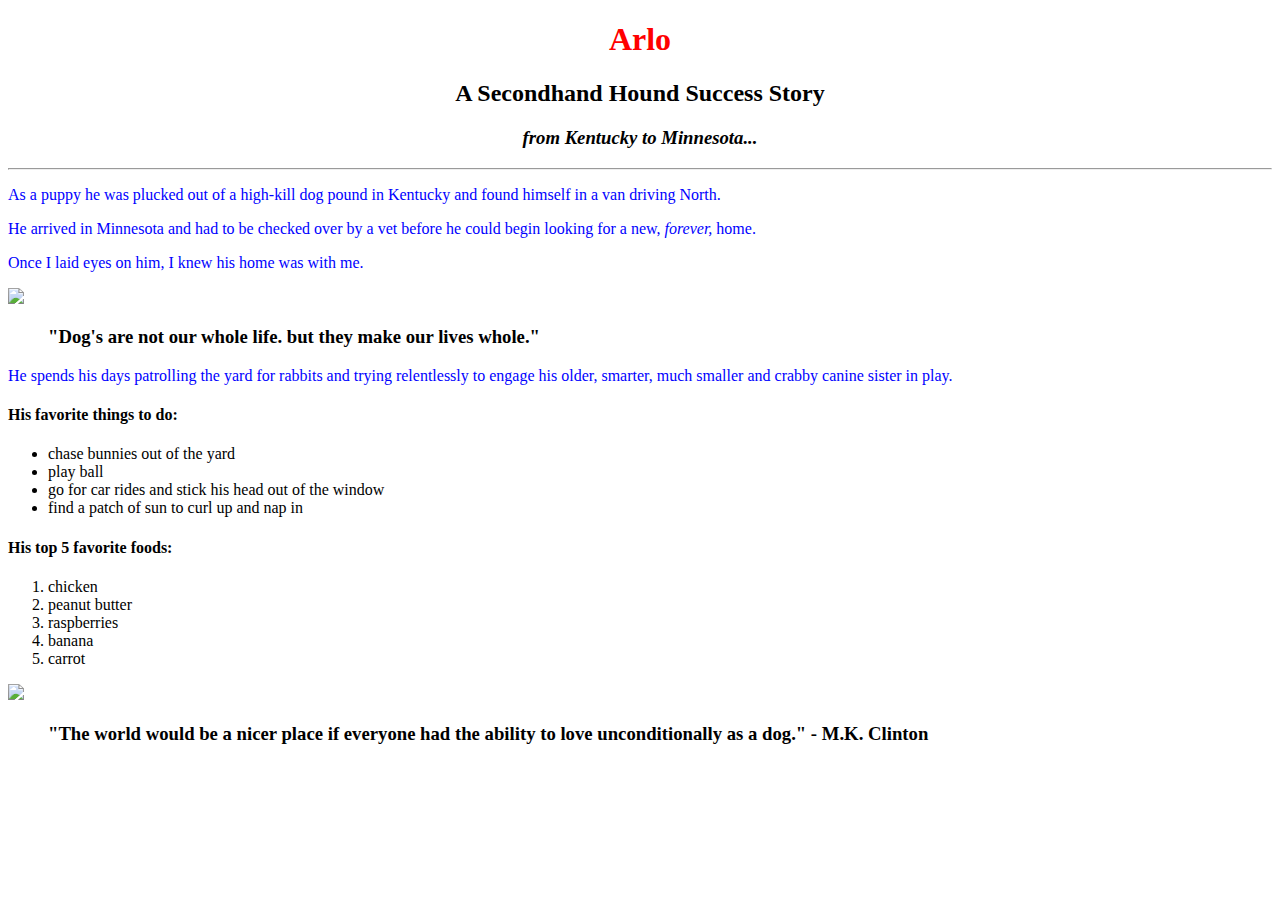
==== Arlo.html @ 56cd2cc3 "pictures" ====
<!DOCTYPE html>
<html lang="en">

<head>
  <meta charset="utf-8">
  <meta name="viewport" content="width=device-width">
  <title>A Tribute page to Arlo</title>


</head>

<body>
  <link rel="stylesheet" href="mycssstyle.css">

  <h1><center>Arlo</h1></center>

  <h2> <center>A Secondhand Hound Success Story </em> </center>

  <h3> <center> <em>from Kentucky to Minnesota... </em> </center> </h3>

  <hr>

  <p>As a puppy he was plucked out of a high-kill dog pound in Kentucky and found
    himself in a van driving North.</p>

  <p> He arrived in Minnesota and had to be checked over by a vet before he
    could begin looking for a new,  <em>forever,</em>  home.</p>

  <p>Once I laid eyes on him, I knew his home was with me. </p>

  <img src="https://scontent.ffcm1-2.fna.fbcdn.net/v/t1.0-9/14355033_10155227520815968_4119244028479153528_n.jpg?_nc_cat=0&oh=b2ef6512c587fec81769f9599aee70c7&oe=5B55A448"/ width="40%">

  <blockquote><h3> "Dog's are not our whole life. but they make our lives whole." </h3></blockquote>

  <p>He spends his days patrolling the yard for rabbits and trying relentlessly to engage his older, smarter, much smaller and crabby canine sister in play.</p>

  <p><h4>His favorite things to do: </h4>

    <ul>
    <li> chase bunnies out of the yard</li>
    <li>play ball</li>
    <li>go for car rides and stick his head out of the window</li>
    <li> find a patch of sun to curl up and nap in</li>
    </ul>

    <p><h4> His top 5 favorite foods:</h4>
    <ol>
    <li> chicken </li>
    <li> peanut butter</li>
    <li> raspberries</li>
    <li> banana</li>
    <li>carrot </li>
    </ol>
  <img src="https://scontent-ort2-2.xx.fbcdn.net/v/t31.0-8/15994709_10155697643025968_5375698401376997800_o.jpg?_nc_cat=0&oh=ea68d2e4a055a855eeee8d2e200ae3d3&oe=5B697D9B"/ width="50%">
    <blockquote> <h3> "The world would be a nicer place if everyone had the ability to love unconditionally as a dog."
    - M.K. Clinton
    </blockquote>




</body>
</html>
---- mycssstyle.css ----
p{
  color: blue;
}

h1 {
  color: red;
}
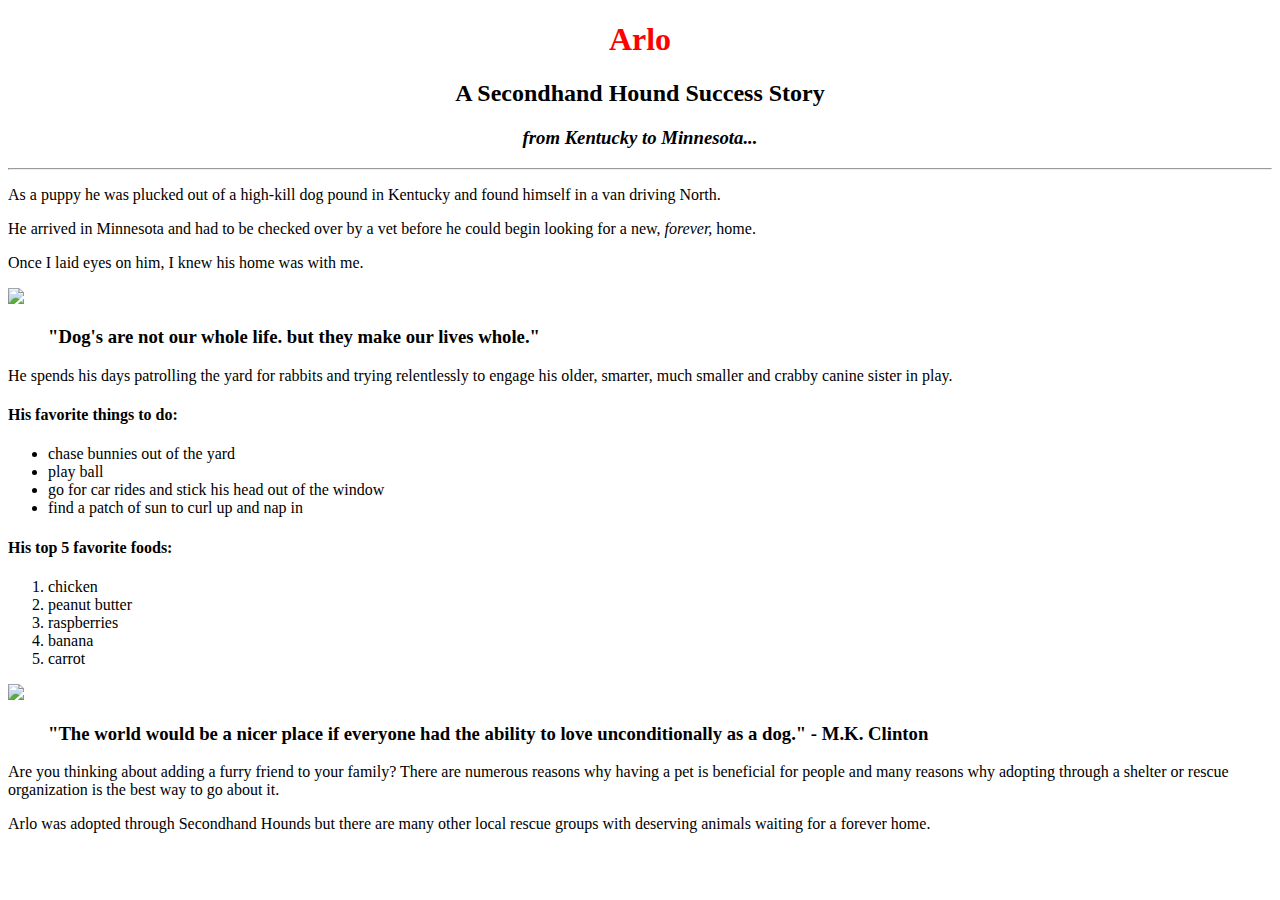
==== commit 72d251dc: "Update ending" ====
--- a/Arlo.html
+++ b/Arlo.html
@@ -56,6 +56,11 @@
     - M.K. Clinton
     </blockquote>
 
+  <p>Are you thinking about adding a furry friend to your family? There are numerous reasons why having a pet is beneficial for people and
+    many reasons why <a href:"http://www.humanesociety.org/issues/adopt/tips/top_reasons_adopt.html"> adopting through a shelter or rescue organization </a> is the best way to go about it. </p>
+
+<p> Arlo was adopted through Secondhand Hounds but there are many other local rescue groups with deserving animals waiting for a forever home.<p>
+
 
 
 
--- a/mycssstyle.css
+++ b/mycssstyle.css
@@ -1,5 +1,5 @@
-p{
-  color: blue;
+p {
+  color: ;
 }
 
 h1 {
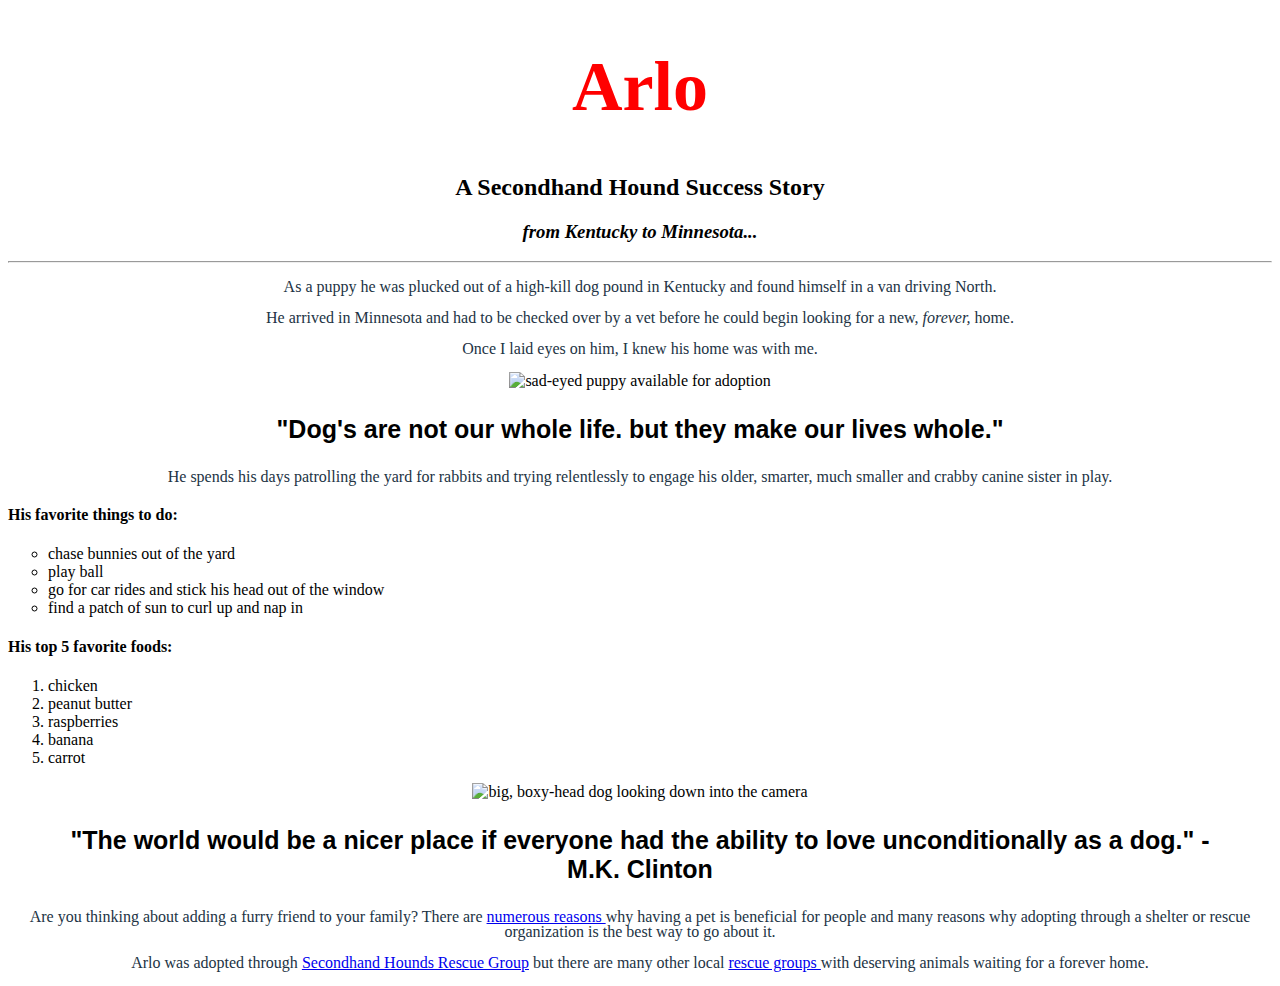
==== commit 2b3f9b6c: "added more" ====
--- a/Arlo.html
+++ b/Arlo.html
@@ -28,9 +28,9 @@
 
   <p>Once I laid eyes on him, I knew his home was with me. </p>
 
-  <img src="https://scontent.ffcm1-2.fna.fbcdn.net/v/t1.0-9/14355033_10155227520815968_4119244028479153528_n.jpg?_nc_cat=0&oh=b2ef6512c587fec81769f9599aee70c7&oe=5B55A448"/ width="40%">
+  <center><img src="https://scontent.ffcm1-2.fna.fbcdn.net/v/t1.0-9/14355033_10155227520815968_4119244028479153528_n.jpg?_nc_cat=0&oh=b2ef6512c587fec81769f9599aee70c7&oe=5B55A448"/ alt= "sad-eyed puppy available for adoption" title="Young Arlo" width="40%"> </center>
 
-  <blockquote><h3> "Dog's are not our whole life. but they make our lives whole." </h3></blockquote>
+  <blockquote class="quotes"> "Dog's are not our whole life. but they make our lives whole." </blockquote>
 
   <p>He spends his days patrolling the yard for rabbits and trying relentlessly to engage his older, smarter, much smaller and crabby canine sister in play.</p>
 
@@ -51,15 +51,15 @@
     <li> banana</li>
     <li>carrot </li>
     </ol>
-  <img src="https://scontent-ort2-2.xx.fbcdn.net/v/t31.0-8/15994709_10155697643025968_5375698401376997800_o.jpg?_nc_cat=0&oh=ea68d2e4a055a855eeee8d2e200ae3d3&oe=5B697D9B"/ width="50%">
-    <blockquote> <h3> "The world would be a nicer place if everyone had the ability to love unconditionally as a dog."
+  <center><img src="https://scontent-ort2-2.xx.fbcdn.net/v/t31.0-8/15994709_10155697643025968_5375698401376997800_o.jpg?_nc_cat=0&oh=ea68d2e4a055a855eeee8d2e200ae3d3&oe=5B697D9B"/ alt="big, boxy-head dog looking down into the camera" title="Behold, the Great Handsome Arlo" width="50%"></center>
+    <blockquote class="quotes">  "The world would be a nicer place if everyone had the ability to love unconditionally as a dog."
     - M.K. Clinton
-    </blockquote>
+  </blockquote>
 
-  <p>Are you thinking about adding a furry friend to your family? There are numerous reasons why having a pet is beneficial for people and
+  <p>Are you thinking about adding a furry friend to your family? There are <a href="http://www.humanesociety.org/issues/adopt/tips/top_reasons_adopt.html" target="_blank"> numerous reasons </a> why having a pet is beneficial for people and
     many reasons why <a href:"http://www.humanesociety.org/issues/adopt/tips/top_reasons_adopt.html"> adopting through a shelter or rescue organization </a> is the best way to go about it. </p>
 
-<p> Arlo was adopted through Secondhand Hounds but there are many other local rescue groups with deserving animals waiting for a forever home.<p>
+<p> Arlo was adopted through <a href="https://secondhandhounds.org/">Secondhand Hounds Rescue Group</a> but there are many other local <a href="https://www.petfinder.com/"> rescue groups </a> with deserving animals waiting for a forever home.<p>
 
 
 
--- a/mycssstyle.css
+++ b/mycssstyle.css
@@ -1,7 +1,22 @@
 p {
-  color: ;
-}
+  font-size: 16px;
+  line-height:15px;
+  text-align:center;
+  color: #223344;
+  }
 
 h1 {
+  font-size: 70px;
   color: red;
+  }
+
+.quotes {
+  font-size: 25px;
+  font-family: Helvetica;
+  font-weight: bold;
+  text-align: center;
+  }
+
+ul li {
+  list-style-type: circle;
 }
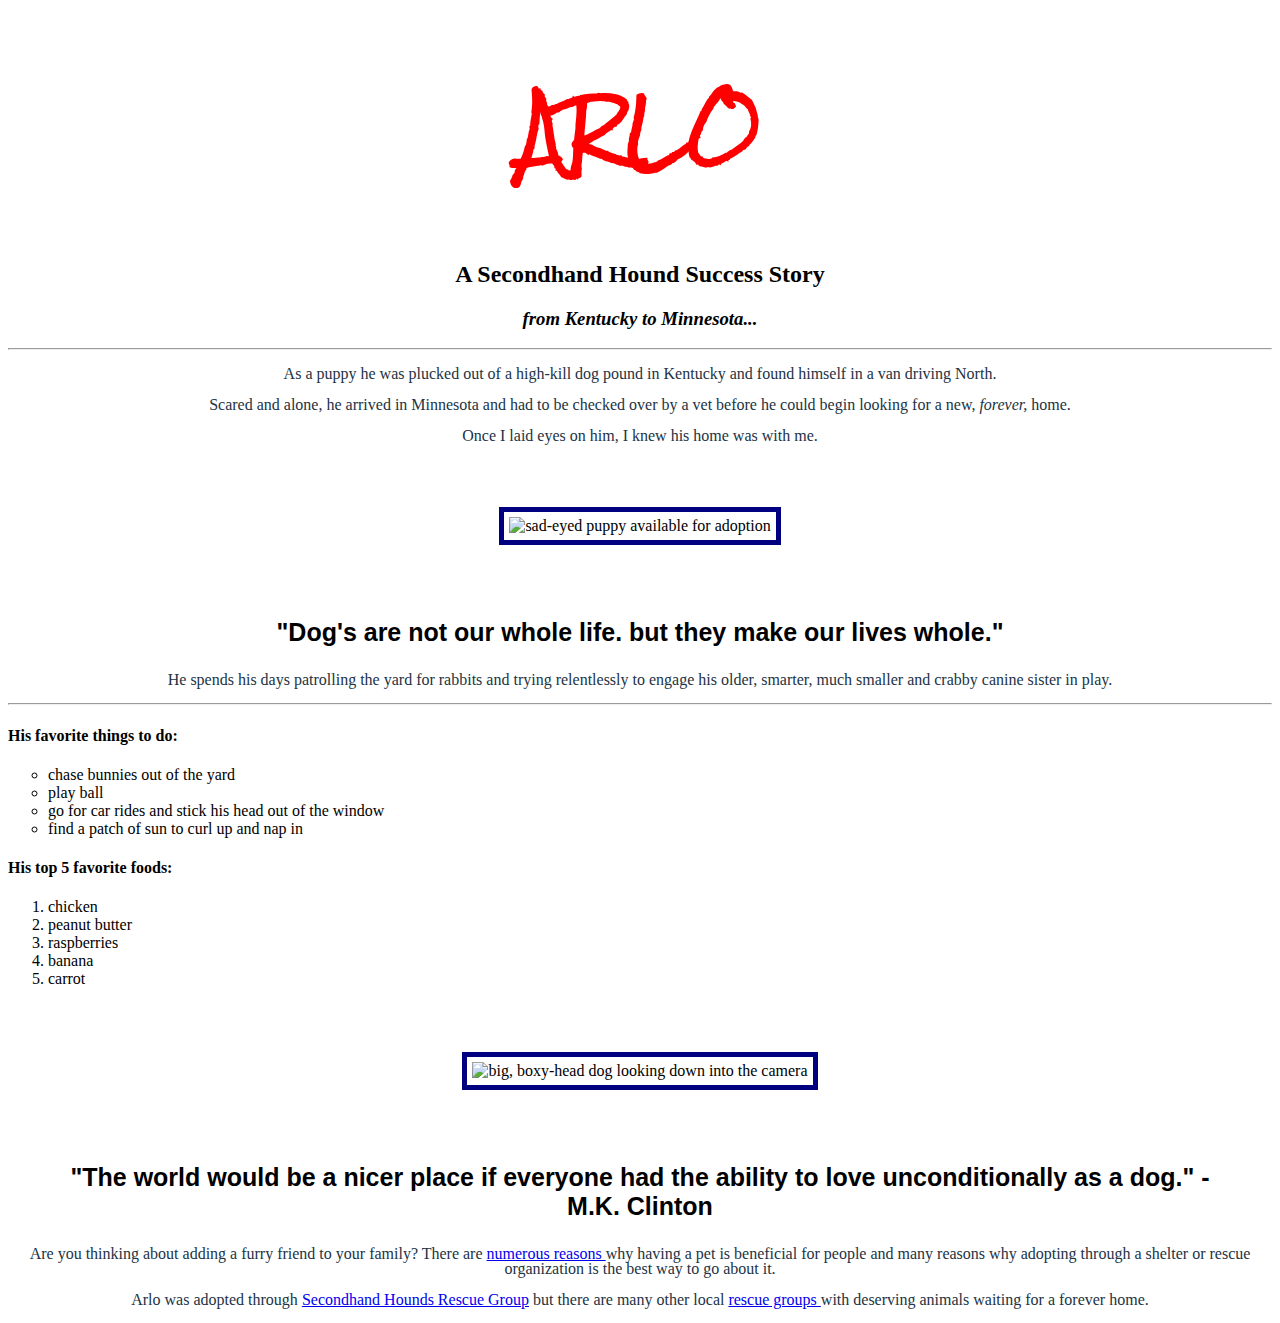
==== commit 762fc6b3: "more css" ====
--- a/Arlo.html
+++ b/Arlo.html
@@ -5,14 +5,30 @@
   <meta charset="utf-8">
   <meta name="viewport" content="width=device-width">
   <title>A Tribute page to Arlo</title>
+  <link href="https://fonts.googleapis.com/css?family=Rock+Salt" rel="stylesheet">
+<!--
 
+    aRLo      aRLo
+   aaaaaa    aaaaaa
+  aaaaaaaa  aaaaaaaa
+ aaaaaaaaaaaaaaaaaaa
+  aaaaaaaaaaaaaaaaaa
+   aaaaaaaaaaaaaaaa
+    aaaaaaaaaaaaaa
+     aaaaaaaaaaaa
+      aaaaaaaaaa
+       aaaaaaaa
+        aaaaaa
+         aaaa
+          aa
+--!>
 
 </head>
 
 <body>
   <link rel="stylesheet" href="mycssstyle.css">
 
-  <h1><center>Arlo</h1></center>
+  <h1 class="name">ARLO</h1>
 
   <h2> <center>A Secondhand Hound Success Story </em> </center>
 
@@ -23,21 +39,21 @@
   <p>As a puppy he was plucked out of a high-kill dog pound in Kentucky and found
     himself in a van driving North.</p>
 
-  <p> He arrived in Minnesota and had to be checked over by a vet before he
+  <p> Scared and alone, he arrived in Minnesota and had to be checked over by a vet before he
     could begin looking for a new,  <em>forever,</em>  home.</p>
 
   <p>Once I laid eyes on him, I knew his home was with me. </p>
 
-  <center><img src="https://scontent.ffcm1-2.fna.fbcdn.net/v/t1.0-9/14355033_10155227520815968_4119244028479153528_n.jpg?_nc_cat=0&oh=b2ef6512c587fec81769f9599aee70c7&oe=5B55A448"/ alt= "sad-eyed puppy available for adoption" title="Young Arlo" width="40%"> </center>
+  <center><img src="https://scontent.ffcm1-2.fna.fbcdn.net/v/t1.0-9/14355033_10155227520815968_4119244028479153528_n.jpg?_nc_cat=0&oh=b2ef6512c587fec81769f9599aee70c7&oe=5B55A448"/ alt= "sad-eyed puppy available for adoption" title="Young Arlo" width="30%"> </center>
 
   <blockquote class="quotes"> "Dog's are not our whole life. but they make our lives whole." </blockquote>
 
   <p>He spends his days patrolling the yard for rabbits and trying relentlessly to engage his older, smarter, much smaller and crabby canine sister in play.</p>
-
+<hr> 
   <p><h4>His favorite things to do: </h4>
 
     <ul>
-    <li> chase bunnies out of the yard</li>
+    <li> chase bunnies out of the yard </li>
     <li>play ball</li>
     <li>go for car rides and stick his head out of the window</li>
     <li> find a patch of sun to curl up and nap in</li>
@@ -51,7 +67,7 @@
     <li> banana</li>
     <li>carrot </li>
     </ol>
-  <center><img src="https://scontent-ort2-2.xx.fbcdn.net/v/t31.0-8/15994709_10155697643025968_5375698401376997800_o.jpg?_nc_cat=0&oh=ea68d2e4a055a855eeee8d2e200ae3d3&oe=5B697D9B"/ alt="big, boxy-head dog looking down into the camera" title="Behold, the Great Handsome Arlo" width="50%"></center>
+  <center><img src="https://scontent-ort2-2.xx.fbcdn.net/v/t31.0-8/15994709_10155697643025968_5375698401376997800_o.jpg?_nc_cat=0&oh=ea68d2e4a055a855eeee8d2e200ae3d3&oe=5B697D9B"/ alt="big, boxy-head dog looking down into the camera" title="Behold, the Great Handsome Arlo" width="25%"></center>
     <blockquote class="quotes">  "The world would be a nicer place if everyone had the ability to love unconditionally as a dog."
     - M.K. Clinton
   </blockquote>
--- a/mycssstyle.css
+++ b/mycssstyle.css
@@ -10,6 +10,10 @@
   color: red;
   }
 
+.name{
+  text-align:center;
+  font-family: 'Rock Salt', cursive;
+}
 .quotes {
   font-size: 25px;
   font-family: Helvetica;
@@ -20,3 +24,9 @@
 ul li {
   list-style-type: circle;
 }
+
+img{
+  margin: 3rem;
+  border: 5px solid navy;
+  padding: 5px;
+}
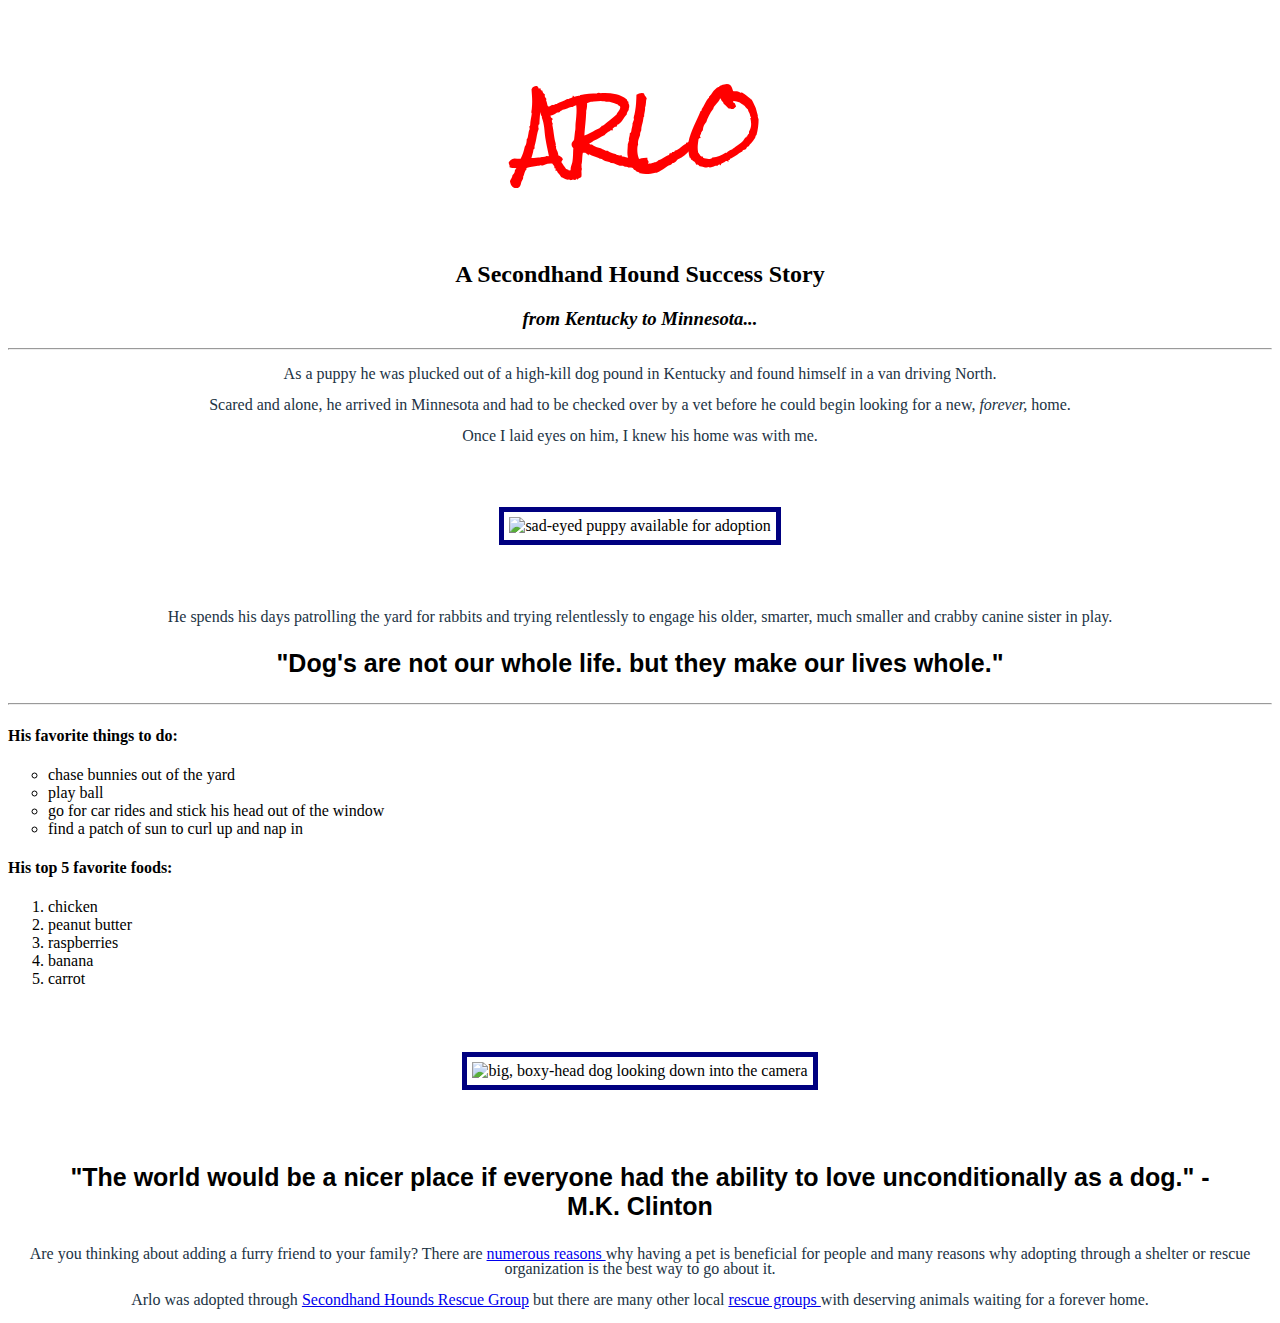
==== commit a0f95747: "Arlo update" ====
--- a/Arlo.html
+++ b/Arlo.html
@@ -6,7 +6,7 @@
   <meta name="viewport" content="width=device-width">
   <title>A Tribute page to Arlo</title>
   <link href="https://fonts.googleapis.com/css?family=Rock+Salt" rel="stylesheet">
-<!--
+  <!--
 
     aRLo      aRLo
    aaaaaa    aaaaaa
@@ -45,12 +45,10 @@
   <p>Once I laid eyes on him, I knew his home was with me. </p>
 
   <center><img src="https://scontent.ffcm1-2.fna.fbcdn.net/v/t1.0-9/14355033_10155227520815968_4119244028479153528_n.jpg?_nc_cat=0&oh=b2ef6512c587fec81769f9599aee70c7&oe=5B55A448"/ alt= "sad-eyed puppy available for adoption" title="Young Arlo" width="30%"> </center>
-
+  <p>He spends his days patrolling the yard for rabbits and trying relentlessly to engage his older, smarter, much smaller and crabby canine sister in play.</p>
   <blockquote class="quotes"> "Dog's are not our whole life. but they make our lives whole." </blockquote>
-
-  <p>He spends his days patrolling the yard for rabbits and trying relentlessly to engage his older, smarter, much smaller and crabby canine sister in play.</p>
-<hr> 
-  <p><h4>His favorite things to do: </h4>
+<hr>
+<p><h4>His favorite things to do: </h4>
 
     <ul>
     <li> chase bunnies out of the yard </li>
@@ -67,6 +65,7 @@
     <li> banana</li>
     <li>carrot </li>
     </ol>
+
   <center><img src="https://scontent-ort2-2.xx.fbcdn.net/v/t31.0-8/15994709_10155697643025968_5375698401376997800_o.jpg?_nc_cat=0&oh=ea68d2e4a055a855eeee8d2e200ae3d3&oe=5B697D9B"/ alt="big, boxy-head dog looking down into the camera" title="Behold, the Great Handsome Arlo" width="25%"></center>
     <blockquote class="quotes">  "The world would be a nicer place if everyone had the ability to love unconditionally as a dog."
     - M.K. Clinton
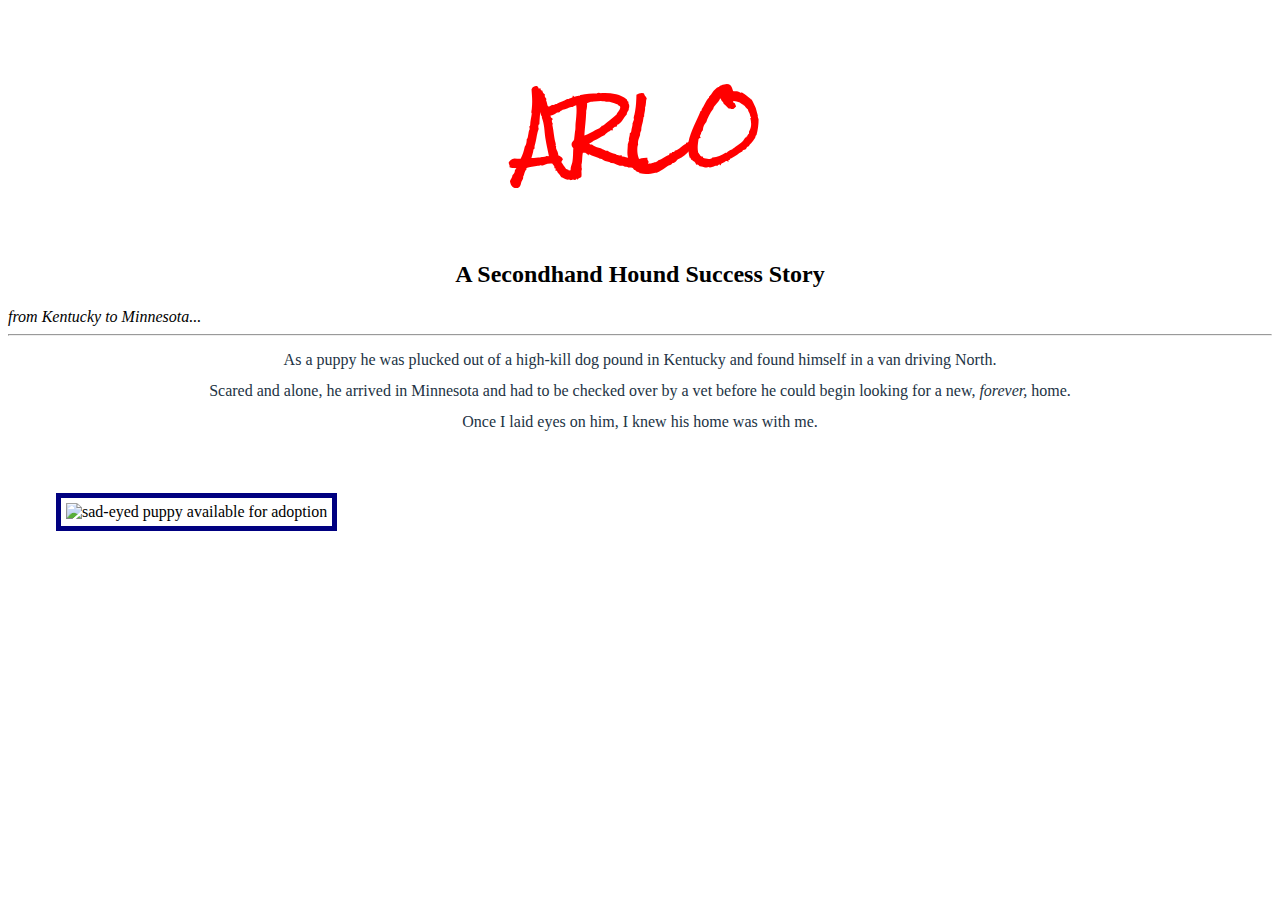
==== commit b3063760: "w3c" ====
--- a/Arlo.html
+++ b/Arlo.html
@@ -21,7 +21,8 @@
         aaaaaa
          aaaa
           aa
---!>
+          a
+-->
 
 </head>
 
@@ -30,54 +31,19 @@
 
   <h1 class="name">ARLO</h1>
 
-  <h2> <center>A Secondhand Hound Success Story </em> </center>
+  <h2 class="title">A Secondhand Hound Success Story</h2>
 
-  <h3> <center> <em>from Kentucky to Minnesota... </em> </center> </h3>
+  <em>from Kentucky to Minnesota...</em>
 
   <hr>
 
-  <p>As a puppy he was plucked out of a high-kill dog pound in Kentucky and found
-    himself in a van driving North.</p>
+  <p>As a puppy he was plucked out of a high-kill dog pound in Kentucky and found himself in a van driving North.</p>
 
-  <p> Scared and alone, he arrived in Minnesota and had to be checked over by a vet before he
-    could begin looking for a new,  <em>forever,</em>  home.</p>
+  <p> Scared and alone, he arrived in Minnesota and had to be checked over by a vet before he could begin looking for a new, <em>forever,</em> home.</p>
 
   <p>Once I laid eyes on him, I knew his home was with me. </p>
 
-  <center><img src="https://scontent.ffcm1-2.fna.fbcdn.net/v/t1.0-9/14355033_10155227520815968_4119244028479153528_n.jpg?_nc_cat=0&oh=b2ef6512c587fec81769f9599aee70c7&oe=5B55A448"/ alt= "sad-eyed puppy available for adoption" title="Young Arlo" width="30%"> </center>
-  <p>He spends his days patrolling the yard for rabbits and trying relentlessly to engage his older, smarter, much smaller and crabby canine sister in play.</p>
-  <blockquote class="quotes"> "Dog's are not our whole life. but they make our lives whole." </blockquote>
-<hr>
-<p><h4>His favorite things to do: </h4>
 
-    <ul>
-    <li> chase bunnies out of the yard </li>
-    <li>play ball</li>
-    <li>go for car rides and stick his head out of the window</li>
-    <li> find a patch of sun to curl up and nap in</li>
-    </ul>
+<img src="https://scontent.ffcm1-2.fna.fbcdn.net/v/t1.0-9/14355033_10155227520815968_4119244028479153528_n.jpg?_nc_cat=0&oh=b2ef6512c587fec81769f9599aee70c7&oe=5B55A448"/ alt="sad-eyed puppy available for adoption" title="Young Arlo" width="30%"> 
 
-    <p><h4> His top 5 favorite foods:</h4>
-    <ol>
-    <li> chicken </li>
-    <li> peanut butter</li>
-    <li> raspberries</li>
-    <li> banana</li>
-    <li>carrot </li>
-    </ol>
-
-  <center><img src="https://scontent-ort2-2.xx.fbcdn.net/v/t31.0-8/15994709_10155697643025968_5375698401376997800_o.jpg?_nc_cat=0&oh=ea68d2e4a055a855eeee8d2e200ae3d3&oe=5B697D9B"/ alt="big, boxy-head dog looking down into the camera" title="Behold, the Great Handsome Arlo" width="25%"></center>
-    <blockquote class="quotes">  "The world would be a nicer place if everyone had the ability to love unconditionally as a dog."
-    - M.K. Clinton
-  </blockquote>
-
-  <p>Are you thinking about adding a furry friend to your family? There are <a href="http://www.humanesociety.org/issues/adopt/tips/top_reasons_adopt.html" target="_blank"> numerous reasons </a> why having a pet is beneficial for people and
-    many reasons why <a href:"http://www.humanesociety.org/issues/adopt/tips/top_reasons_adopt.html"> adopting through a shelter or rescue organization </a> is the best way to go about it. </p>
-
-<p> Arlo was adopted through <a href="https://secondhandhounds.org/">Secondhand Hounds Rescue Group</a> but there are many other local <a href="https://www.petfinder.com/"> rescue groups </a> with deserving animals waiting for a forever home.<p>
-
-
-
-
-</body>
 </html>
--- a/mycssstyle.css
+++ b/mycssstyle.css
@@ -14,6 +14,11 @@
   text-align:center;
   font-family: 'Rock Salt', cursive;
 }
+
+.title{
+  text-align: center;
+}
+
 .quotes {
   font-size: 25px;
   font-family: Helvetica;
@@ -26,6 +31,7 @@
 }
 
 img{
+  image-orientation: center;
   margin: 3rem;
   border: 5px solid navy;
   padding: 5px;
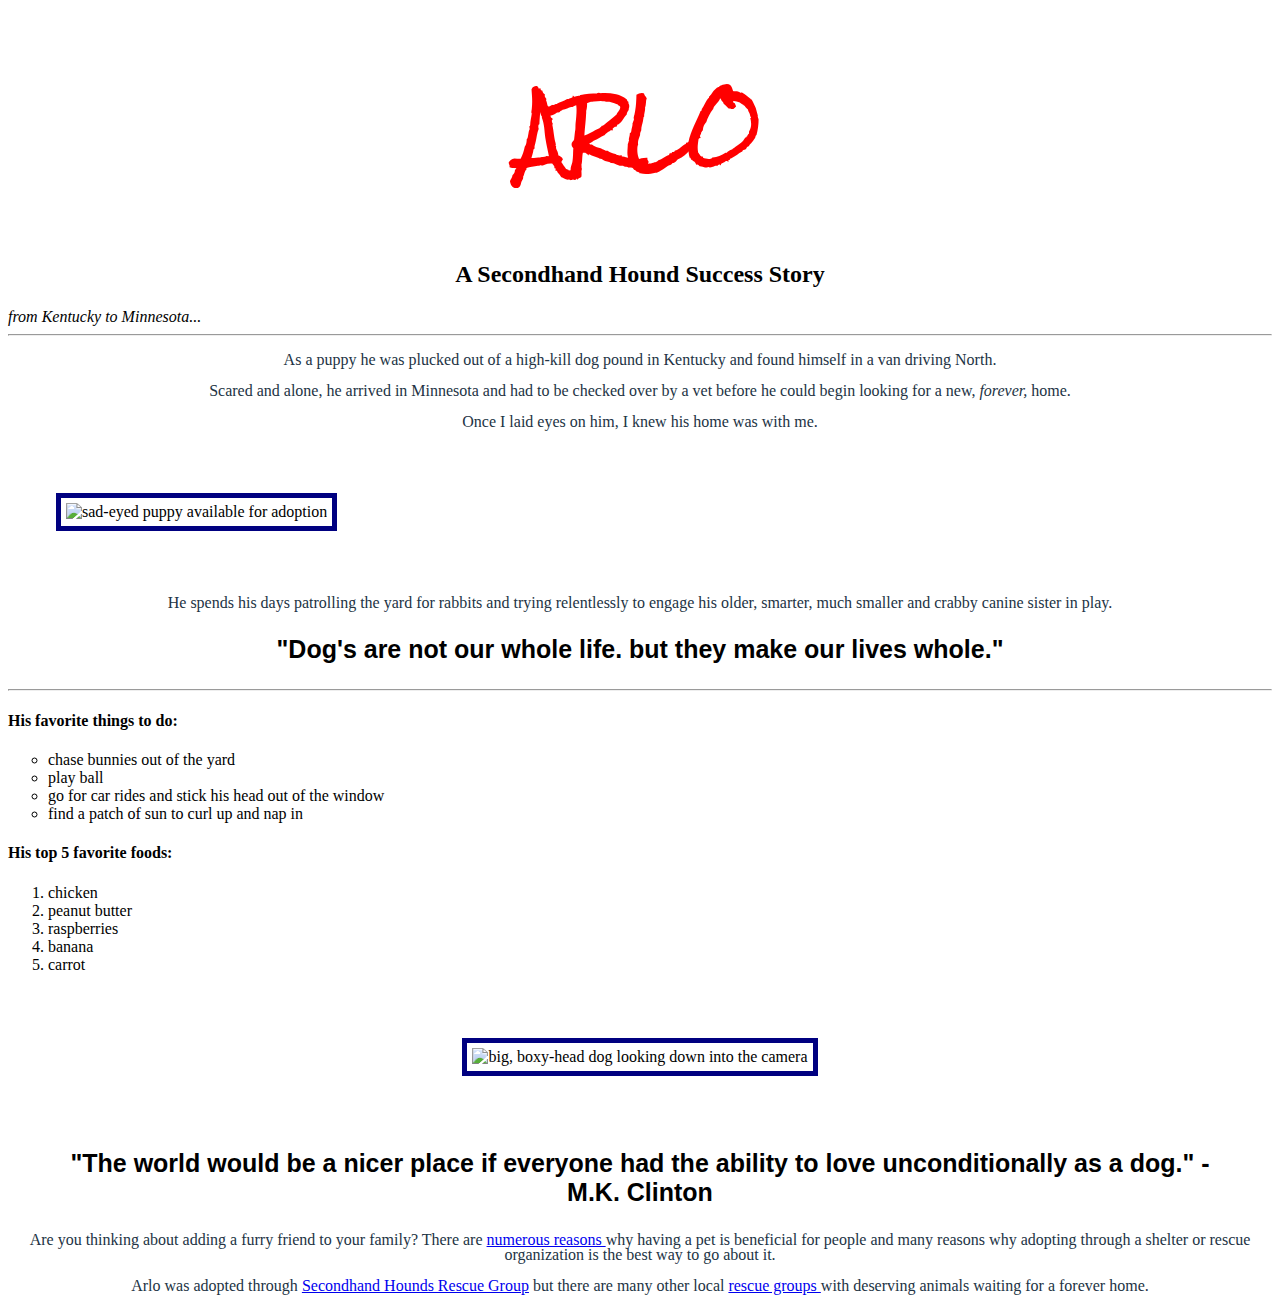
==== commit 865ac749: "oops" ====
--- a/Arlo.html
+++ b/Arlo.html
@@ -44,6 +44,55 @@
   <p>Once I laid eyes on him, I knew his home was with me. </p>
 
 
-<img src="https://scontent.ffcm1-2.fna.fbcdn.net/v/t1.0-9/14355033_10155227520815968_4119244028479153528_n.jpg?_nc_cat=0&oh=b2ef6512c587fec81769f9599aee70c7&oe=5B55A448"/ alt="sad-eyed puppy available for adoption" title="Young Arlo" width="30%"> 
+  <img src="https://scontent.ffcm1-2.fna.fbcdn.net/v/t1.0-9/14355033_10155227520815968_4119244028479153528_n.jpg?_nc_cat=0&oh=b2ef6512c587fec81769f9599aee70c7&oe=5B55A448" / alt="sad-eyed puppy available for adoption" title="Young Arlo" width="30%"> 
+  <p>He spends his days patrolling the yard for rabbits and trying relentlessly to engage his older, smarter, much smaller and crabby canine sister in play.</p>
+  <blockquote class="quotes"> "Dog's are not our whole life. but they make our lives whole." </blockquote>
+  <hr>
+  <p>
+    <h4>His favorite things to do: </h4>
+
+    <ul>
+      <li> chase bunnies out of the yard </li>
+      <li>play ball</li>
+      <li>go for car rides and stick his head out of the window</li>
+      <li> find a patch of sun to curl up and nap in</li>
+    </ul>
+
+    <p>
+      <h4> His top 5 favorite foods:</h4>
+      <ol>
+        <li> chicken </li>
+        <li> peanut butter</li>
+        <li> raspberries</li>
+        <li> banana</li>
+        <li>carrot </li>
+      </ol>
+
+      <center><img src="https://scontent-ort2-2.xx.fbcdn.net/v/t31.0-8/15994709_10155697643025968_5375698401376997800_o.jpg?_nc_cat=0&oh=ea68d2e4a055a855eeee8d2e200ae3d3&oe=5B697D9B" / alt="big, boxy-head dog looking down into the camera" title="Behold, the Great Handsome Arlo"
+          width="25%"></center>
+      <blockquote class="quotes"> "The world would be a nicer place if everyone had the ability to love unconditionally as a dog." - M.K. Clinton
+      </blockquote>
+
+      <p>Are you thinking about adding a furry friend to your family? There are <a href="http://www.humanesociety.org/issues/adopt/tips/top_reasons_adopt.html" target="_blank"> numerous reasons </a> why having a pet is beneficial for people and many reasons
+        why <a href: "http://www.humanesociety.org/issues/adopt/tips/top_reasons_adopt.html"> adopting through a shelter or rescue organization </a> is the best way to go about it. </p>
+
+      <p> Arlo was adopted through <a href="https://secondhandhounds.org/">Secondhand Hounds Rescue Group</a> but there are many other local <a href="https://www.petfinder.com/"> rescue groups </a> with deserving animals waiting for a forever home.
+        <p>
+
+
+
+
+</body>
 
 </html>
+
+
+
+
+
+
+
+
+
+
+</html>
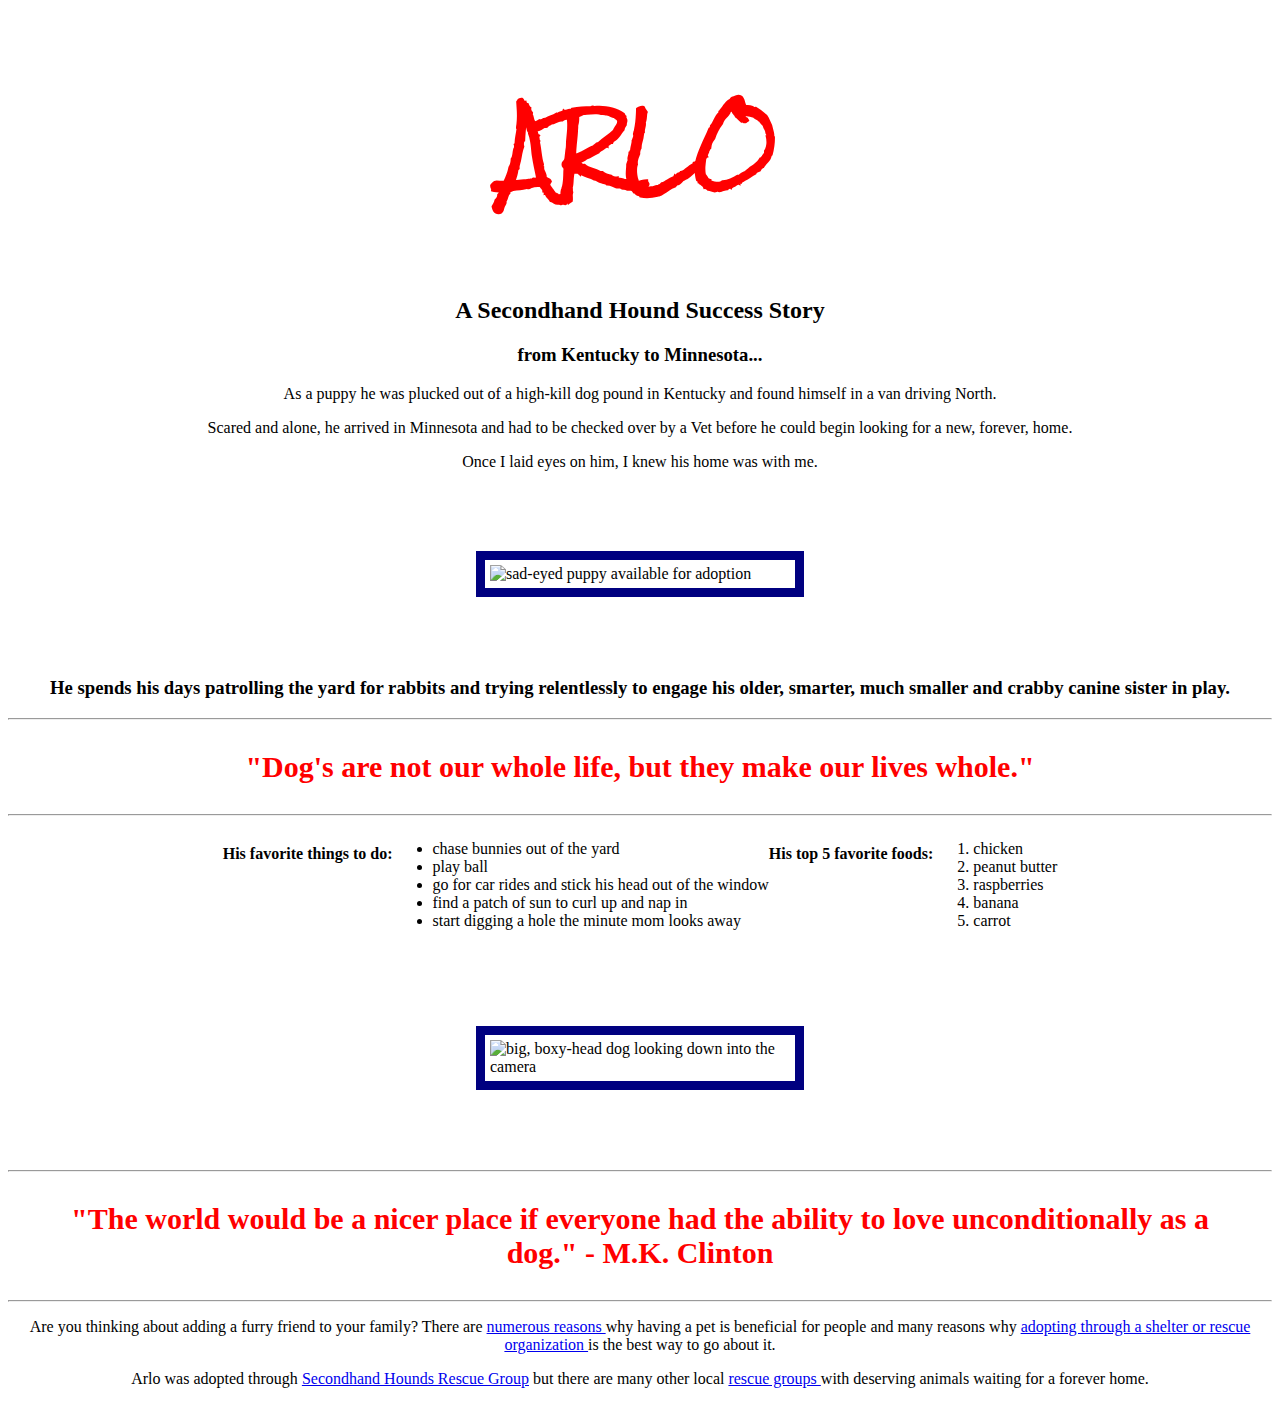
==== commit e61163bc: "Arlo - final" ====
--- a/Arlo.html
+++ b/Arlo.html
@@ -4,8 +4,9 @@
 <head>
   <meta charset="utf-8">
   <meta name="viewport" content="width=device-width">
-  <title>A Tribute page to Arlo</title>
+  <title>A Tribute Page to ARLO</title>
   <link href="https://fonts.googleapis.com/css?family=Rock+Salt" rel="stylesheet">
+  <link rel="stylesheet" href="mycssstyle.css">
   <!--
 
     aRLo      aRLo
@@ -27,72 +28,59 @@
 </head>
 
 <body>
-  <link rel="stylesheet" href="mycssstyle.css">
+  <div class="Title">
+    <h1> ARLO </h1>
+    <h2> A Secondhand Hound Success Story</h2>
+    <h3> from Kentucky to Minnesota...</h3>
+  </div>
+  <p> As a puppy he was plucked out of a high-kill dog pound in Kentucky and found himself in a van driving North.
+  </p>
+  <p> Scared and alone, he arrived in Minnesota and had to be checked over by a Vet before he could begin looking for a new, forever, home.
+  </p>
+  <p>Once I laid eyes on him, I knew his home was with me.
+  </p>
 
-  <h1 class="name">ARLO</h1>
+  <img src="https://scontent.ffcm1-2.fna.fbcdn.net/v/t1.0-9/14355033_10155227520815968_4119244028479153528_n.jpg?_nc_cat=0&oh=b2ef6512c587fec81769f9599aee70c7&oe=5B55A448" / alt="sad-eyed puppy available for adoption" title="Young Arlo" width=300px>
 
-  <h2 class="title">A Secondhand Hound Success Story</h2>
+  <h3>He spends his days patrolling the yard for rabbits and trying relentlessly to engage his older, smarter, much smaller and crabby canine sister in play.
+  </h3>
+  <hr>
+  <blockquote> "Dog's are not our whole life, but they make our lives whole."
+  </blockquote>
+  <hr>
+  <div class="fc">
 
-  <em>from Kentucky to Minnesota...</em>
-
-  <hr>
-
-  <p>As a puppy he was plucked out of a high-kill dog pound in Kentucky and found himself in a van driving North.</p>
-
-  <p> Scared and alone, he arrived in Minnesota and had to be checked over by a vet before he could begin looking for a new, <em>forever,</em> home.</p>
-
-  <p>Once I laid eyes on him, I knew his home was with me. </p>
-
-
-  <img src="https://scontent.ffcm1-2.fna.fbcdn.net/v/t1.0-9/14355033_10155227520815968_4119244028479153528_n.jpg?_nc_cat=0&oh=b2ef6512c587fec81769f9599aee70c7&oe=5B55A448" / alt="sad-eyed puppy available for adoption" title="Young Arlo" width="30%"> 
-  <p>He spends his days patrolling the yard for rabbits and trying relentlessly to engage his older, smarter, much smaller and crabby canine sister in play.</p>
-  <blockquote class="quotes"> "Dog's are not our whole life. but they make our lives whole." </blockquote>
-  <hr>
-  <p>
     <h4>His favorite things to do: </h4>
-
     <ul>
       <li> chase bunnies out of the yard </li>
       <li>play ball</li>
       <li>go for car rides and stick his head out of the window</li>
       <li> find a patch of sun to curl up and nap in</li>
+      <li> start digging a hole the minute mom looks away</li>
     </ul>
 
+    <h4> His top 5 favorite foods:</h4>
+    <ol>
+      <li> chicken </li>
+      <li> peanut butter</li>
+      <li> raspberries</li>
+      <li> banana</li>
+      <li>carrot </li>
+    </ol>
+
+  </div>
+  <img src="https://scontent-ort2-2.xx.fbcdn.net/v/t31.0-8/15994709_10155697643025968_5375698401376997800_o.jpg?_nc_cat=0&oh=ea68d2e4a055a855eeee8d2e200ae3d3&oe=5B697D9B" / alt="big, boxy-head dog looking down into the camera" title="Behold, the Great Handsome Arlo"
+    width=300px>
+  <hr>
+  <blockquote> "The world would be a nicer place if everyone had the ability to love unconditionally as a dog." - M.K. Clinton
+  </blockquote>
+  <hr>
+  <p>Are you thinking about adding a furry friend to your family? There are
+    <a href="http://www.humanesociety.org/issues/adopt/tips/top_reasons_adopt.html" target="_blank"> numerous reasons </a> why having a pet is beneficial for people and many reasons why <a href="http://www.humanesociety.org/issues/adopt/tips/top_reasons_adopt.html"> adopting through a shelter or rescue organization </a> is the best way to go about it.
+  </p>
+  <p> Arlo was adopted through <a href="https://secondhandhounds.org/">Secondhand Hounds Rescue Group</a> but there are many other local <a href="https://www.petfinder.com/"> rescue groups </a> with deserving animals waiting for a forever home.
     <p>
-      <h4> His top 5 favorite foods:</h4>
-      <ol>
-        <li> chicken </li>
-        <li> peanut butter</li>
-        <li> raspberries</li>
-        <li> banana</li>
-        <li>carrot </li>
-      </ol>
-
-      <center><img src="https://scontent-ort2-2.xx.fbcdn.net/v/t31.0-8/15994709_10155697643025968_5375698401376997800_o.jpg?_nc_cat=0&oh=ea68d2e4a055a855eeee8d2e200ae3d3&oe=5B697D9B" / alt="big, boxy-head dog looking down into the camera" title="Behold, the Great Handsome Arlo"
-          width="25%"></center>
-      <blockquote class="quotes"> "The world would be a nicer place if everyone had the ability to love unconditionally as a dog." - M.K. Clinton
-      </blockquote>
-
-      <p>Are you thinking about adding a furry friend to your family? There are <a href="http://www.humanesociety.org/issues/adopt/tips/top_reasons_adopt.html" target="_blank"> numerous reasons </a> why having a pet is beneficial for people and many reasons
-        why <a href: "http://www.humanesociety.org/issues/adopt/tips/top_reasons_adopt.html"> adopting through a shelter or rescue organization </a> is the best way to go about it. </p>
-
-      <p> Arlo was adopted through <a href="https://secondhandhounds.org/">Secondhand Hounds Rescue Group</a> but there are many other local <a href="https://www.petfinder.com/"> rescue groups </a> with deserving animals waiting for a forever home.
-        <p>
-
-
-
 
 </body>
 
 </html>
-
-
-
-
-
-
-
-
-
-
-</html>
--- a/mycssstyle.css
+++ b/mycssstyle.css
@@ -1,38 +1,35 @@
-p {
-  font-size: 16px;
-  line-height:15px;
-  text-align:center;
-  color: #223344;
-  }
-
 h1 {
-  font-size: 70px;
+  font-family: "Rock Salt", cursive;
   color: red;
-  }
-
-.name{
-  text-align:center;
-  font-family: 'Rock Salt', cursive;
+  font-size: 80px;
 }
-
-.title{
+.Title {
   text-align: center;
 }
-
-.quotes {
-  font-size: 25px;
-  font-family: Helvetica;
+p {
+  text-align: center;
+}
+blockquote {
+  font-size: 30px;
   font-weight: bold;
   text-align: center;
-  }
-
-ul li {
-  list-style-type: circle;
+  color: red;
 }
-
-img{
-  image-orientation: center;
-  margin: 3rem;
-  border: 5px solid navy;
+img {
+  display: block;
+  margin-left: auto;
+  margin-right: auto;
+  margin-top: 80px;
+  margin-bottom: 80px;
+  border: 9px solid navy;
   padding: 5px;
+  width: 300px;
 }
+h3 {
+  text-align: center;
+}
+.fc {
+  display: flex;
+  flex-flow: row wrap;
+  justify-content: center;
+}
